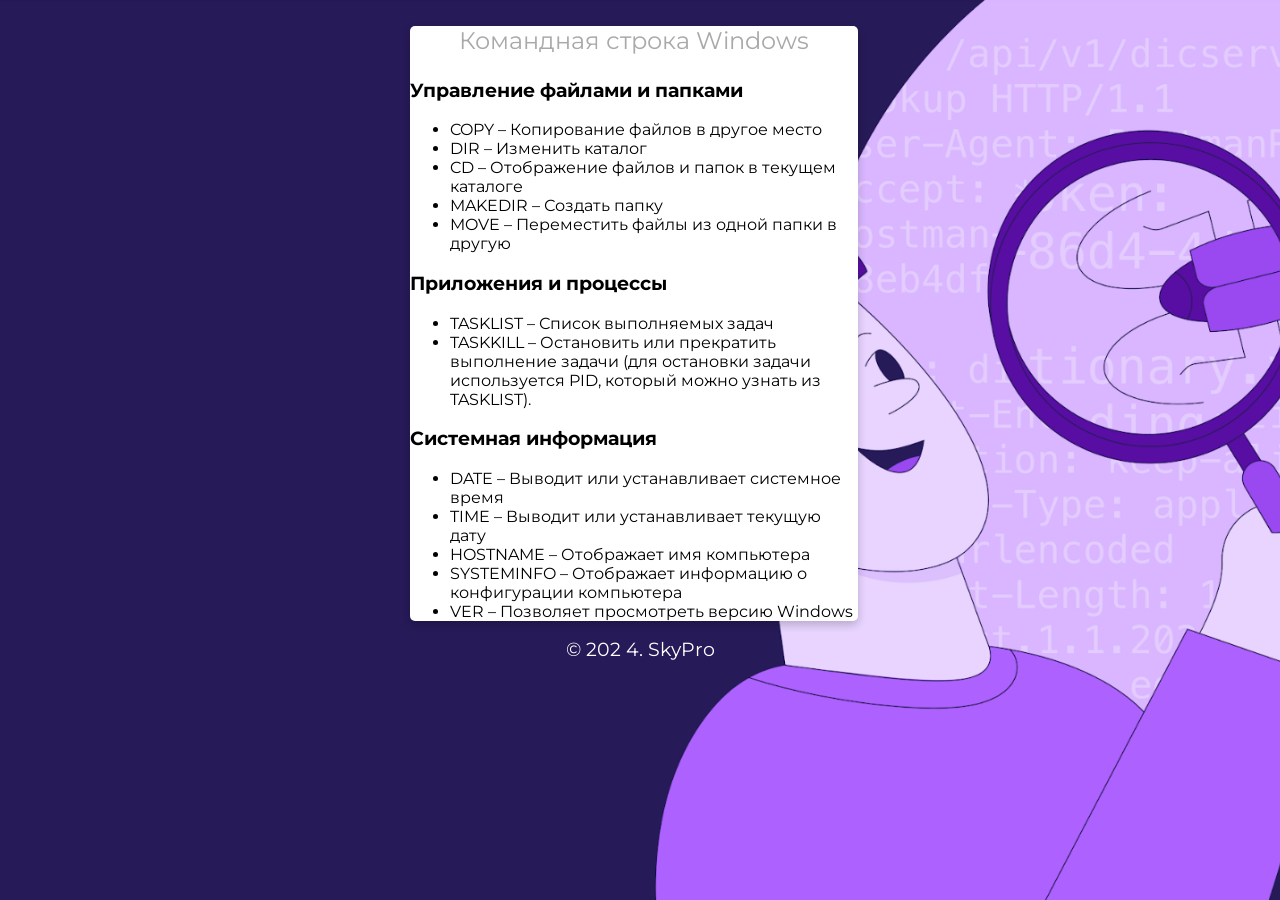
==== html/cmd.html @ 495ee718 "Организовал файлы по папкам" ====
<!DOCTYPE html>
<html>
   <head>
      <title>Portal for QA</title>
      <link rel="stylesheet" type="text/css" href="../css/style.css">
      <link rel="stylesheet" type="text/css" href="../css/font-awesome.css">
      <link rel="shortcut icon" href="../img/fav.ico" type="image/x-icon">
      <link href="https://fonts.googleapis.com/css?family=Montserrat:700" rel="stylesheet">
      <meta charset="utf-8">
      <meta name="viewport" content="width=device-width, initial-scale=1">
   </head>
   <body>
      <!--Card-->
      <div class="card animated fadeIn">
         <p class="subtitle">Командная строка Windows</p>
         <h3 id="rt-0"> Управление файлами и папками</h3>
         <ul>
            <li>COPY – Копирование файлов в другое место</li>
            <li>DIR – Изменить каталог</li>
            <li>CD – Отображение файлов и папок в текущем каталоге</li>
            <li>MAKEDIR – Создать папку</li>
            <li>MOVE – Переместить файлы из одной папки в другую</li>
         </ul>
         <h3 id="rt-1">Приложения и процессы</h3>
         <ul>
            <li>TASKLIST – Список выполняемых задач</li>
            <li>TASKKILL – Остановить или прекратить выполнение задачи (для остановки задачи используется PID, который можно узнать из TASKLIST).</li>
         </ul>
         <h3 id="rt-3">Системная информация</h3>
         <ul>
            <li>DATE – Выводит или устанавливает системное время</li>
            <li>TIME – Выводит или устанавливает текущую дату</li>
            <li>HOSTNAME – Отображает имя компьютера</li>
            <li>SYSTEMINFO – Отображает информацию о конфигурации компьютера</li>
            <li>VER – Позволяет просмотреть версию Windows</li>
         </ul>
      </div>
      <!--footer-->
      <footer class="animated fadeIn">
         &copy; 202 4. SkyPro
      </footer>
   </body>
</html>
---- css/style.css ----
* {
	font-family: 'Montserrat', sans-serif;
}

body {
	width: 100%;
	margin: 0px;
	background-image: url(../img/bg.jpg);
	background-repeat: repeat-y no-repeat;
	background-size: cover;
	background-position: center;
	background-attachment: fixed;
}

.icons>a {
	text-decoration: none;
	color: darkgray;
}

.location>a {
	text-decoration: none;
	color: white;
}

.location:hover {
	box-shadow: 0 8px 16px 0 rgba(0, 0, 0, 0.2);
}


/*---------- Responsive Grid ---------------*/

@media screen and (min-width: 1001px) {
	.card {
		margin-left: 32%;
		margin-top: 2%;
		padding: 0px;
		background-color: white;
		box-shadow: 0 4px 8px 0 rgba(0, 0, 0, 0.2);
		transition: 0.3s;
		width: 35%;
		border-radius: 5px;
	}
	.card:hover {
		box-shadow: 0 8px 16px 0 rgba(0, 0, 0, 1);
	}
	img {
		border: 20px solid white;
		border-radius: 50%;
		margin-top: 8%;
		margin-bottom: -15% !important;
		width: 30%;
	}
	.name {
		text-align: center;
		font-size: 2.8em;
		color: gainsboro;
		margin-top: 15%;
		margin-bottom: auto;
		text-transform: capitalize;
	}
	hr {
		width: 93%;
		height: 2px;
		background-color: gainsboro;
		border: 0px;
	}
	.subtitle {
		text-align: center;
		font-size: 1.5em;
		color: darkgray;
	}
	.icons {
		font-size: 18px;
		text-align: center;
		margin-right: 0px;
		margin-left: 0px;
		color: darkgray;
		margin-bottom: 40px;
	}
	.location {
		text-align: center;
		color: white;
		font-size: 1.5em;
		display: block;
		background-color: rgba(175,133,255,1);
		padding: 10px;
		margin-left: 7%;
		margin-right: 7%;
		border-radius: 8px;
	}
}

@media (min-width: 100px) and (max-width: 728px) and (orientation:portrait) {
	body {
		width: 100%;
		margin: 0px;
		background: url(../img/bg.jpg) fixed no;
		overflow-x: hidden;
	}
	hr {
		width: 93%;
		height: 2px;
		background-color: gainsboro;
		border: 0px;
	}
	.card {
		margin-top: 10%;
		margin-left: 2%;
		margin-right: 0px;
		background-color: white;
		box-shadow: 0 4px 8px 0 rgba(0, 0, 0, 0.2);
		transition: 0.3s;
		width: 95%;
		border-radius: 5px;
	}
	.card:hover {
		box-shadow: 0 8px 16px 0 rgba(0, 0, 0, 1);
	}
	img {
		border: 15px solid white;
		margin-bottom: -20% !important;
		border-radius: 50%;
		width: 33%;
	}
	.name {
		padding-right: 4px;
		padding-left: 4px;
		text-align: center;
		font-size: 2.5em;
		color: gainsboro;
		margin-top: 16%;
		margin-bottom: auto;
		text-transform: capitalize;
	}
	.subtitle {
		text-align: center;
		font-size: 1.2em;
		color: darkgray;
	}
	.icons {
		font-size: 11px;
		text-align: center;
		margin-right: 0px;
		margin-left: 0px;
		color: darkgray;
		margin-bottom: 40px;
	}
	.location {
		text-align: center;
		color: white;
		font-size: 0.8em;
		display: block;
		background-color: rgba(175,133,255,1);
		padding: 10px;
		margin-left: 7%;
		margin-right: 7%;
		border-radius: 8px;
	}
}

@media (min-width: 100px) and (max-width: 728px) and (orientation:landscape) {
	body {
		width: 100%;
		margin: 0px;
		background: url(../img/bg.jpg) fixed no;
		overflow-x: hidden;
	}
	hr {
		width: 93%;
		height: 2px;
		background-color: gainsboro;
		border: 0px;
	}
	.card {
		margin-top: 6%;
		margin-left: 9%;
		margin-right: 0px;
		background-color: white;
		box-shadow: 0 4px 8px 0 rgba(0, 0, 0, 0.2);
		transition: 0.3s;
		width: 80%;
		border-radius: 5px;
	}
	.card:hover {
		box-shadow: 0 8px 16px 0 rgba(0, 0, 0, 1);
	}
	img {
		border: 15px solid white;
		margin-bottom: -15% !important;
		border-radius: 50%;
		width: 25%;
	}
	.name {
		padding-right: 4px;
		padding-left: 4px;
		text-align: center;
		font-size: 2.8em;
		color: gainsboro;
		margin-top: 16%;
		margin-bottom: auto;
		text-transform: capitalize;
	}
	.subtitle {
		text-align: center;
		font-size: 1.9em;
		color: darkgray;
	}
	.icons {
		font-size: 18px;
		text-align: center;
		margin-right: 0px;
		margin-left: 0px;
		color: darkgray;
		margin-bottom: 40px;
	}
	.location {
		text-align: center;
		color: white;
		font-size: 1.5em;
		display: block;
		background-color: rgba(175,133,255,1);
		padding: 10px;
		margin-left: 7%;
		margin-right: 7%;
		border-radius: 8px;
	}
}

@media only screen and (min-width: 728px) and (max-width: 1000px) {
	body {
		width: 100%;
		margin: 0px;
		background: url(../img/bg.jpg) fixed no;
		overflow-x: hidden;
	}
	hr {
		width: 93%;
		height: 2px;
		background-color: gainsboro;
		border: 0px;
	}
	.card {
		margin-top: 4%;
		margin-left: 13%;
		align-content: center;
		background-color: white;
		box-shadow: 0 4px 8px 0 rgba(0, 0, 0, 0.2);
		transition: 0.3s;
		width: 75%;
		border-radius: 5px;
	}
	.card:hover {
		box-shadow: 0 8px 16px 0 rgba(0, 0, 0, 1);
	}
	img {
		border: 15px solid white;
		margin-bottom: -18% !important;
		border-radius: 50%;
		width: 30%;
	}
	.name {
		text-align: center;
		font-size: 2.5em;
		color: gainsboro;
		margin-top: 16%;
		margin-bottom: auto;
		text-transform: capitalize;
	}
	.subtitle {
		text-align: center;
		font-size: 2em;
		color: darkgray;
	}
	.icons {
		font-size: 15px;
		text-align: center;
		margin-right: 0px;
		margin-left: 0px;
		color: darkgray;
		margin-bottom: 40px;
	}
	.location {
		text-align: center;
		color: white;
		font-size: 1.8em;
		display: block;
		background-color: rgba(175,133,255,1);
		padding: 10px;
		margin-left: 7%;
		margin-right: 7%;
		border-radius: 8px;
	}
}


/*---------- Responsive Grid Ends ---------------*/
footer {
	text-align: center;
	color: white;
	font-size: 1.2em
}
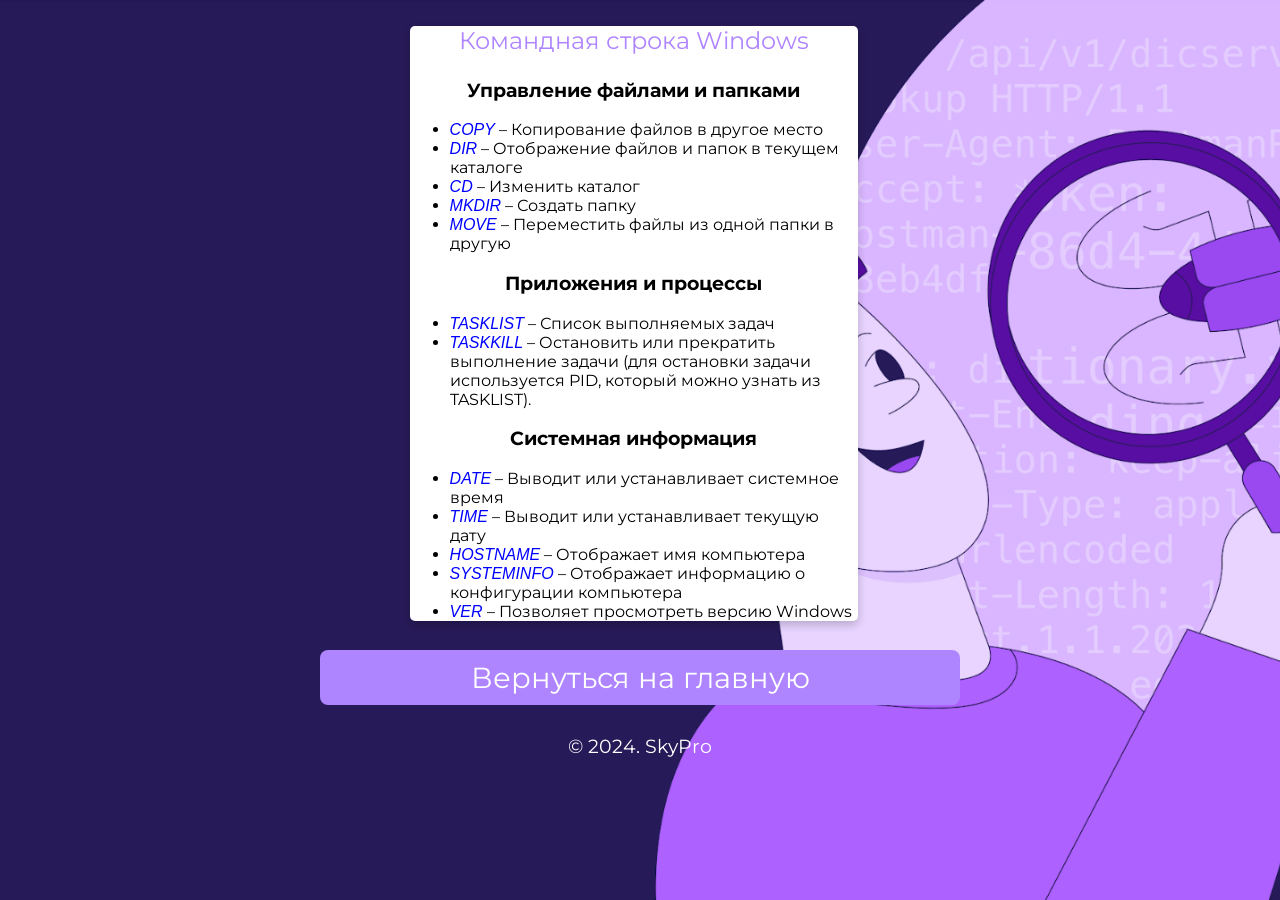
==== commit d77bc220: "Исправление ошибок и доработка приложения" ====
--- a/html/cmd.html
+++ b/html/cmd.html
@@ -4,7 +4,7 @@
       <title>Portal for QA</title>
       <link rel="stylesheet" type="text/css" href="../css/style.css">
       <link rel="stylesheet" type="text/css" href="../css/font-awesome.css">
-      <link rel="shortcut icon" href="../img/fav.ico" type="image/x-icon">
+      <link rel="shortcut icon" href="../img/ava.png" type="image/x-icon">
       <link href="https://fonts.googleapis.com/css?family=Montserrat:700" rel="stylesheet">
       <meta charset="utf-8">
       <meta name="viewport" content="width=device-width, initial-scale=1">
@@ -13,31 +13,34 @@
       <!--Card-->
       <div class="card animated fadeIn">
          <p class="subtitle">Командная строка Windows</p>
-         <h3 id="rt-0"> Управление файлами и папками</h3>
+         <h3 align="center" id="rt-0"> Управление файлами и папками</h3>
          <ul>
-            <li>COPY – Копирование файлов в другое место</li>
-            <li>DIR – Изменить каталог</li>
-            <li>CD – Отображение файлов и папок в текущем каталоге</li>
-            <li>MAKEDIR – Создать папку</li>
-            <li>MOVE – Переместить файлы из одной папки в другую</li>
+            <li><i><span style="color: blue;">COPY</span></i> – Копирование файлов в другое место</li>
+            <li><i><span style="color: blue;">DIR</span></i> – Отображение файлов и папок в текущем каталоге</li>
+            <li><i><span style="color: blue;">CD</span></i> – Изменить каталог</li>
+            <li><i><span style="color: blue;">MKDIR</span></i> – Создать папку</li>
+            <li><i><span style="color: blue;">MOVE</span></i> – Переместить файлы из одной папки в другую</li>
          </ul>
-         <h3 id="rt-1">Приложения и процессы</h3>
+         <h3 align="center" id="rt-1">Приложения и процессы</h3>
          <ul>
-            <li>TASKLIST – Список выполняемых задач</li>
-            <li>TASKKILL – Остановить или прекратить выполнение задачи (для остановки задачи используется PID, который можно узнать из TASKLIST).</li>
+            <li><i><span style="color: blue;">TASKLIST</span></i> – Список выполняемых задач</li>
+            <li><i><span style="color: blue;">TASKKILL</span></i> – Остановить или прекратить выполнение задачи (для остановки задачи используется PID, который можно узнать из TASKLIST).</li>
          </ul>
-         <h3 id="rt-3">Системная информация</h3>
+         <h3 align="center" id="rt-3">Системная информация</h3>
          <ul>
-            <li>DATE – Выводит или устанавливает системное время</li>
-            <li>TIME – Выводит или устанавливает текущую дату</li>
-            <li>HOSTNAME – Отображает имя компьютера</li>
-            <li>SYSTEMINFO – Отображает информацию о конфигурации компьютера</li>
-            <li>VER – Позволяет просмотреть версию Windows</li>
+            <li><i><span style="color: blue;">DATE</span></i> – Выводит или устанавливает системное время</li>
+            <li><i><span style="color: blue;">TIME</span></i> – Выводит или устанавливает текущую дату</li>
+            <li><i><span style="color: blue;">HOSTNAME</span></i> – Отображает имя компьютера</li>
+            <li><i><span style="color: blue;">SYSTEMINFO</span></i> – Отображает информацию о конфигурации компьютера</li>
+            <li><i><span style="color: blue;">VER</span></i> – Позволяет просмотреть версию Windows</li>
          </ul>
       </div>
       <!--footer-->
       <footer class="animated fadeIn">
-         &copy; 202 4. SkyPro
+         <p class="location" align="center">
+            <a href="../index.html">Вернуться на главную</a>
+         </p>
+         &copy; 2024. SkyPro
       </footer>
    </body>
 </html>
--- a/css/style.css
+++ b/css/style.css
@@ -53,7 +53,7 @@
 	.name {
 		text-align: center;
 		font-size: 2.8em;
-		color: gainsboro;
+		color: rgba(175,133,255,1);
 		margin-top: 15%;
 		margin-bottom: auto;
 		text-transform: capitalize;
@@ -67,7 +67,7 @@
 	.subtitle {
 		text-align: center;
 		font-size: 1.5em;
-		color: darkgray;
+		color: rgba(175,133,255,1);
 	}
 	.icons {
 		font-size: 18px;
@@ -84,8 +84,8 @@
 		display: block;
 		background-color: rgba(175,133,255,1);
 		padding: 10px;
-		margin-left: 7%;
-		margin-right: 7%;
+		margin-left: 25%;
+		margin-right: 25%;
 		border-radius: 8px;
 	}
 }
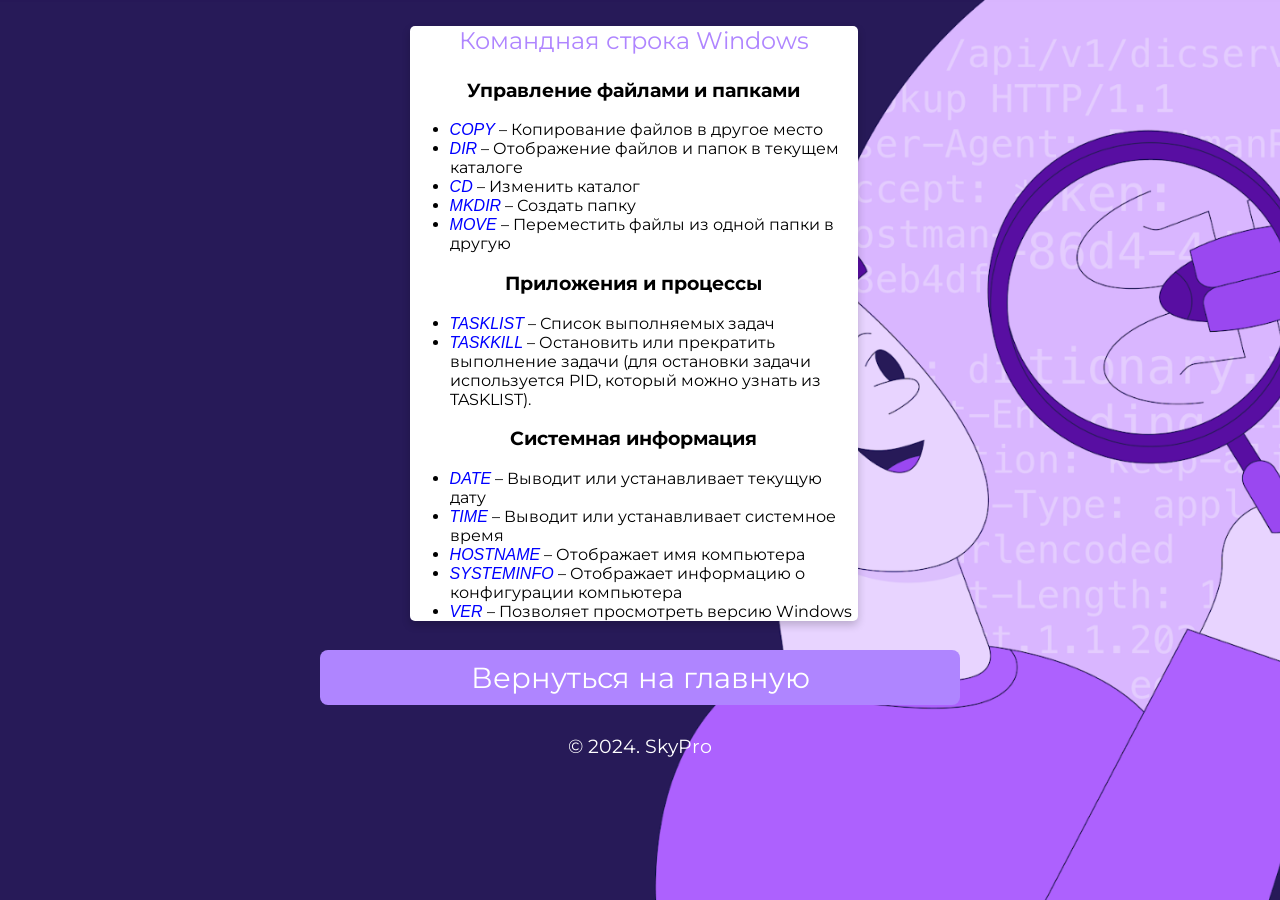
==== commit 6b9e0cdd: "Доработка над ошибками" ====
--- a/html/cmd.html
+++ b/html/cmd.html
@@ -28,8 +28,8 @@
          </ul>
          <h3 align="center" id="rt-3">Системная информация</h3>
          <ul>
-            <li><i><span style="color: blue;">DATE</span></i> – Выводит или устанавливает системное время</li>
-            <li><i><span style="color: blue;">TIME</span></i> – Выводит или устанавливает текущую дату</li>
+            <li><i><span style="color: blue;">DATE</span></i> – Выводит или устанавливает текущую дату</li>
+            <li><i><span style="color: blue;">TIME</span></i> – Выводит или устанавливает системное время</li>
             <li><i><span style="color: blue;">HOSTNAME</span></i> – Отображает имя компьютера</li>
             <li><i><span style="color: blue;">SYSTEMINFO</span></i> – Отображает информацию о конфигурации компьютера</li>
             <li><i><span style="color: blue;">VER</span></i> – Позволяет просмотреть версию Windows</li>
